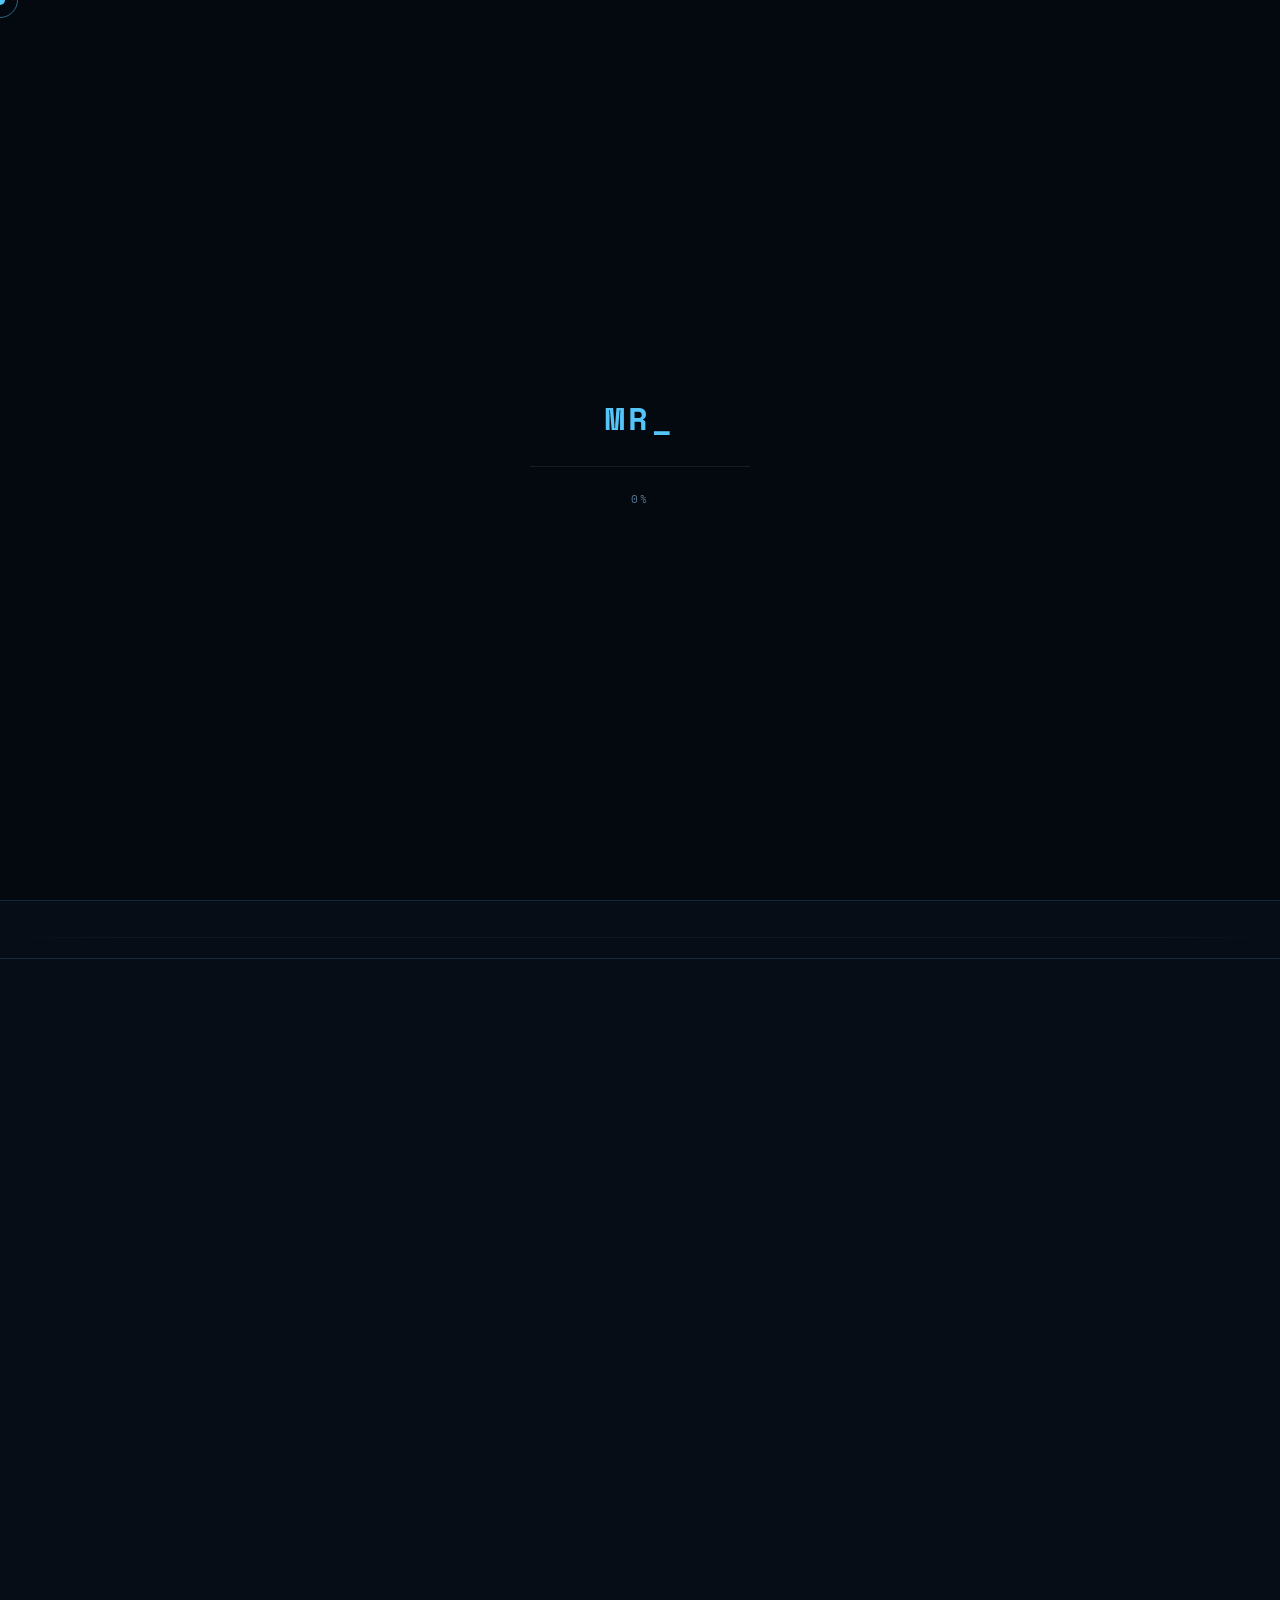
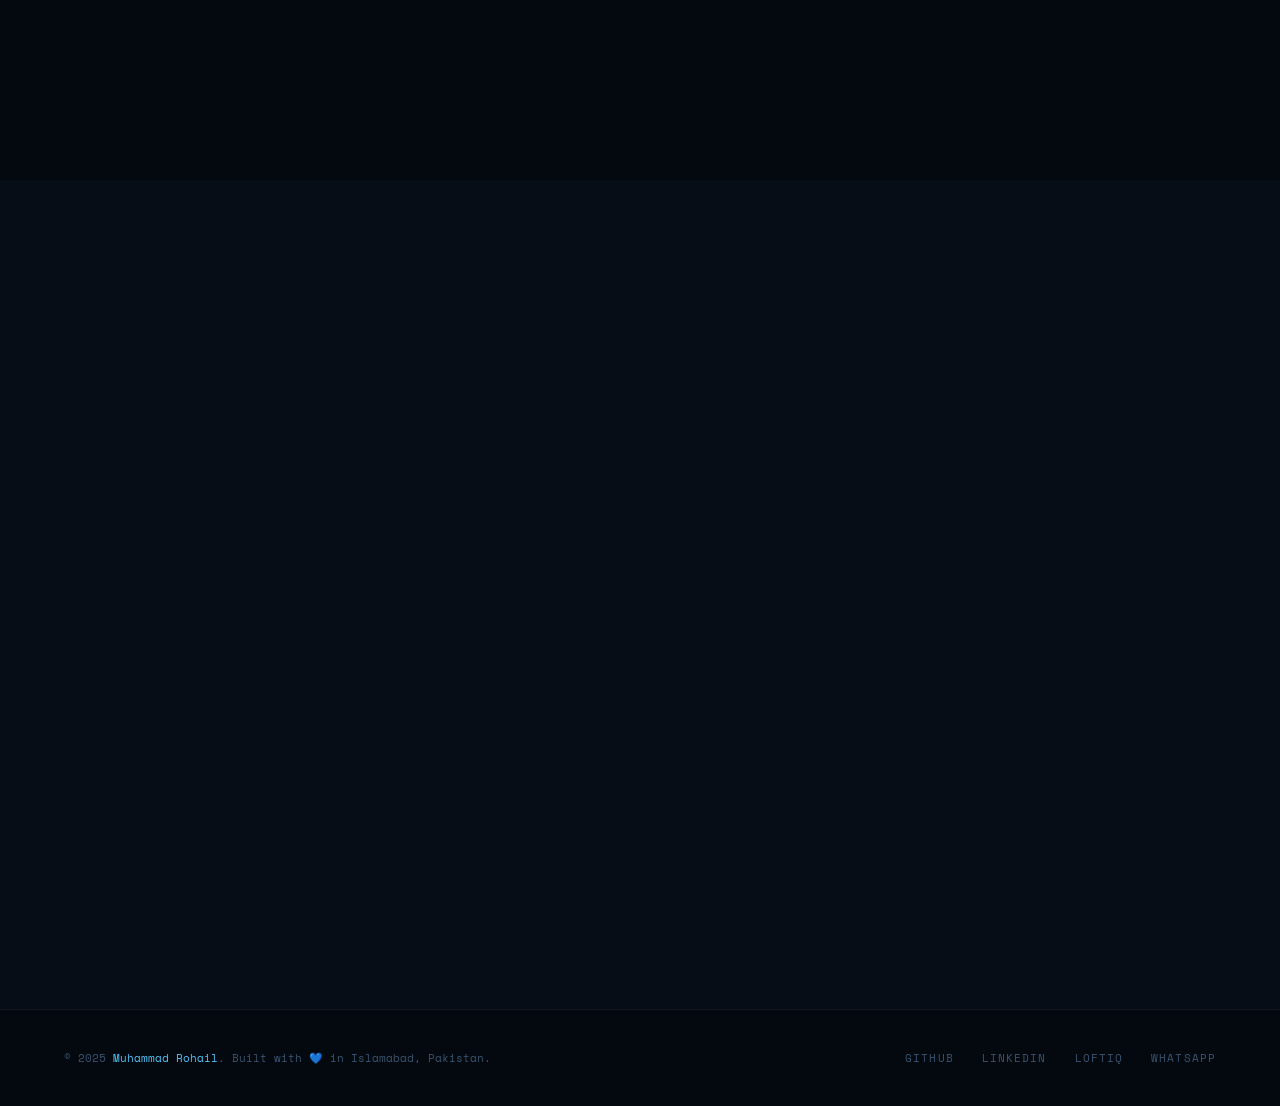
==== index.html @ 622f4d34 "Initial commit" ====
<!DOCTYPE html>
<html lang="en">
<head>
<meta charset="UTF-8"/>
<meta name="viewport" content="width=device-width, initial-scale=1.0"/>

<!-- ═══ PRIMARY SEO ═══ -->
<title>Muhammad Rohail — Flutter & Full Stack Developer | Islamabad</title>
<meta name="description" content="Muhammad Rohail is a Flutter & Full Stack Developer from Islamabad, Pakistan. Building cross-platform iOS & Android apps and responsive websites. Available for freelance work."/>
<meta name="keywords" content="Muhammad Rohail, Flutter Developer Pakistan, Flutter Developer Islamabad, Full Stack Developer Pakistan, Mobile App Developer Islamabad, Firebase Developer, React Developer Pakistan, Hire Flutter Developer"/>
<meta name="author" content="Muhammad Rohail"/>
<meta name="robots" content="index, follow"/>
<meta name="theme-color" content="#04080f"/>
<meta name="color-scheme" content="dark"/>
<link rel="canonical" href="https://muhammadroahil.dev"/>

<!-- ═══ OPEN GRAPH (Facebook, LinkedIn, WhatsApp previews) ═══ -->
<meta property="og:type" content="website"/>
<meta property="og:title" content="Muhammad Rohail — Flutter & Full Stack Developer"/>
<meta property="og:description" content="Flutter & Full Stack Developer from Islamabad building cross-platform apps & websites. 6+ projects, 2+ years experience."/>
<meta property="og:url" content="https://muhammadroahil.dev"/>
<meta property="og:image" content="https://muhammadroahil.dev/images/og-image.jpg"/>
<meta property="og:image:width" content="1200"/>
<meta property="og:image:height" content="630"/>
<meta property="og:site_name" content="Muhammad Rohail Portfolio"/>
<meta property="og:locale" content="en_US"/>

<!-- ═══ TWITTER CARD ═══ -->
<meta name="twitter:card" content="summary_large_image"/>
<meta name="twitter:title" content="Muhammad Rohail — Flutter & Full Stack Developer"/>
<meta name="twitter:description" content="Flutter & Full Stack Developer from Islamabad building cross-platform apps & websites."/>
<meta name="twitter:image" content="https://muhammadroahil.dev/images/og-image.jpg"/>

<!-- ═══ FAVICON ═══ -->
<link rel="icon" type="image/x-icon" href="favicon.ico"/>
<link rel="icon" type="image/png" sizes="32x32" href="favicon-32x32.png"/>
<link rel="icon" type="image/png" sizes="16x16" href="favicon-16x16.png"/>
<link rel="apple-touch-icon" sizes="180x180" href="apple-touch-icon.png"/>

<!-- ═══ STRUCTURED DATA (Google Rich Results) ═══ -->
<script type="application/ld+json">
{
  "@context": "https://schema.org",
  "@type": "Person",
  "name": "Muhammad Rohail",
  "jobTitle": "Flutter & Full Stack Developer",
  "description": "Flutter & Full Stack Developer from Islamabad, Pakistan building cross-platform mobile apps and responsive websites.",
  "url": "https://muhammadroahil.dev",
  "email": "muhammadrohail.cce@gmail.com",
  "address": {
    "@type": "PostalAddress",
    "addressLocality": "Islamabad",
    "addressCountry": "PK"
  },
  "sameAs": [
    "https://github.com/M-Rohail",
    "https://linkedin.com/in/muhammad-rohail"
  ],
  "knowsAbout": ["Flutter", "Dart", "Firebase", "React", "JavaScript", "HTML", "CSS", "Mobile Development", "Web Development"],
  "worksFor": {
    "@type": "Organization",
    "name": "J.Sons Communication"
  }
}
</script>

<!-- ═══ PERFORMANCE ═══ -->
<link rel="preconnect" href="https://fonts.googleapis.com"/>
<link rel="preconnect" href="https://fonts.gstatic.com" crossorigin/>
<link rel="dns-prefetch" href="https://cdn.jsdelivr.net"/>
<link href="https://fonts.googleapis.com/css2?family=Space+Grotesk:wght@400;500;600;700&family=Space+Mono:wght@400;700&display=swap" rel="stylesheet"/>
<link rel="stylesheet" href="css/style.css"/>


<!-- Google Analytics -->
<script async src="https://www.googletagmanager.com/gtag/js?id=G-KQ6DP0MQF4"></script>
<script>
  window.dataLayer = window.dataLayer || [];
  function gtag(){dataLayer.push(arguments);}
  gtag('js', new Date());
  gtag('config', 'G-KQ6DP0MQF4');
</script>
</head>
<body>

<!-- CURSOR -->
<div id="cur"></div>
<div id="cur2"></div>

<!-- CANVAS -->
<canvas id="bgc"></canvas>

<!-- LOADER -->
<div id="ldr">
  <div class="ldr-logo">MR_</div>
  <div class="ldr-bar"><div class="ldr-fill" id="lfill"></div></div>
  <div class="ldr-pct" id="lpct">0%</div>
</div>

<!-- MOBILE MENU -->
<div class="n-mobile-menu" id="mobile-menu">
  <a href="#about">ABOUT</a>
  <a href="#skills">SKILLS</a>
  <a href="#projects">PROJECTS</a>
  <a href="#experience">EXPERIENCE</a>
  <a href="#contact">CONTACT</a>
  <a href="https://wa.me/923085382499" target="_blank" style="color:#25D366">WHATSAPP ↗</a>
</div>

<!-- NAV -->
<nav id="nav">
  <a href="#hero" class="n-logo">MR_</a>
  <ul class="n-links">
    <li><a href="#about">ABOUT</a></li>
    <li><a href="#skills">SKILLS</a></li>
    <li><a href="#projects">PROJECTS</a></li>
    <li><a href="#experience">EXPERIENCE</a></li>
    <li><a href="#contact">CONTACT</a></li>
  </ul>
  <a href="https://wa.me/923085382499" target="_blank" class="n-cta">HIRE ME →</a>
  <button class="n-hamburger" id="hamburger" aria-label="Menu">
    <span></span><span></span><span></span>
  </button>
</nav>

<!-- HERO -->
<section id="hero">
  <div class="hero-inner">

    <!-- LEFT: TEXT -->
    <div class="hero-left">
      <div class="hero-eyebrow">ISLAMABAD, PAKISTAN — OPEN TO OPPORTUNITIES</div>
      <div class="h1-wrap">
        <span class="h1-line">Muhammad</span>
        <span class="h1-line">Rohail.</span>
        <span class="h1-line">Dev.</span>
      </div>
      <div class="hero-desc">// <span id="typed"></span><span class="caret"></span></div>
      <div class="hero-btns">
        <a href="#projects" class="btn-prim">VIEW MY WORK →</a>
        <a href="#contact" class="btn-sec">GET IN TOUCH <span>↗</span></a>
      </div>
      <div class="hero-stats">
        <div class="hs"><div class="hs-n" data-count="2">0</div><div class="hs-l">YEARS EXP</div></div>
        <div class="hs"><div class="hs-n" data-count="6">0</div><div class="hs-l">PROJECTS</div></div>
        <div class="hs"><div class="hs-n" data-count="2">0</div><div class="hs-l">COUNTRIES</div></div>
        <div class="hs"><div class="hs-n" data-count="100">0</div><div class="hs-l">PROBLEMS SOLVED</div></div>
      </div>
    </div>

    <!-- RIGHT: PHOTO -->
    <div class="hero-right">
      <div class="photo-frame">
        <!-- GLOW -->
        <div class="photo-glow"></div>
        <!-- CORNER ACCENTS -->
        <div class="photo-corner tl"></div>
        <div class="photo-corner tr"></div>
        <div class="photo-corner bl"></div>
        <div class="photo-corner br"></div>
        <!-- ACTUAL PHOTO -->
        <img id="hero-photo" class="photo-img" src="images/1.jpg" alt="Muhammad Rohail - Flutter and Full Stack Developer from Islamabad Pakistan" loading="eager" width="340" height="400" style="display:block"/>
        <!-- PLACEHOLDER — shown by default -->
        <div id="photo-placeholder" class="photo-placeholder" style="display: none;">
          <div class="photo-placeholder-av">MR</div>
          <div class="photo-placeholder-txt">
            Replace with your photo<br/>
            <span style="color:rgba(84,197,248,.4);font-size:10px">images/photo.jpg</span>
          </div>
          <label class="photo-placeholder-btn" style="cursor:pointer">
            UPLOAD PHOTO
            <input type="file" id="photo-upload" accept="image/*" style="display:none"/>
          </label>
        </div>
        <!-- FLOATING BADGES -->
        <div class="photo-badge b1">
          <div class="photo-badge-dot"></div>
          <div class="photo-badge-text">
            <div class="photo-badge-label">STATUS</div>
            <div class="photo-badge-val">Available ✓</div>
          </div>
        </div>
        <div class="photo-badge b2">
          <div class="photo-badge-dot amber"></div>
          <div class="photo-badge-text">
            <div class="photo-badge-label">BASED IN</div>
            <div class="photo-badge-val">Islamabad 🇵🇰</div>
          </div>
        </div>
      </div>
    </div>

  </div>
</section>

<!-- TICKER -->
<div class="ticker-wrap">
  <div class="ticker-row1" id="tk1"></div>
  <div class="ticker-row2" id="tk2"></div>
</div>

<!-- ABOUT -->
<section id="about" class="wrap">
  <div class="sl r">ABOUT ME</div>
  <div class="st r d1">The Developer<br/>Behind the Code</div>
  <div class="ab-grid">
    <div class="ab-text">
      <p class="r">I'm a <b>Full Stack Mobile & Web Developer</b> from Islamabad, Pakistan. At <em>25</em>, I've already shipped apps used by real people solving real problems — from on-demand water tanker booking to roadside tyre repair for InDrive and Bykea drivers.</p>
      <p class="r d1">I work at <b>J.Sons Communication</b> as a full stack web developer, building production websites for clients. Outside of work, I'm an entrepreneur — I built and run <em>Loftiq.store</em>, a premium furniture brand serving Ontario, Canada. Fully managed from Islamabad.</p>
      <p class="r d2">I believe the best developers think like <b>entrepreneurs</b>. I don't just code what I'm told — I find problems, build solutions, and ship them to the world.</p>
      <div class="ab-nums r d3">
        <div class="an"><div class="an-n" data-target="2">0</div><div class="an-l">YEARS EXPERIENCE</div></div>
        <div class="an"><div class="an-n" data-target="6">0</div><div class="an-l">PROJECTS SHIPPED</div></div>
        <div class="an"><div class="an-n" data-target="2">0</div><div class="an-l">COUNTRIES REACHED</div></div>
        <div class="an"><div class="an-n" data-target="100">0</div><div class="an-l">CLIENT SATISFACTION</div></div>
      </div>
    </div>
    <div>
      <div class="ab-card r d2">
        <div class="ab-card-top">
          <div class="ab-av">MR</div>
          <div><div class="ab-n">Muhammad Rohail</div><div class="ab-r">// FULL STACK DEVELOPER</div></div>
        </div>
        <div class="ab-rows">
          <div class="ab-row"><div class="ab-ic">📍</div>Islamabad, Pakistan</div>
          <div class="ab-row"><div class="ab-ic">🏢</div>J.Sons Communication</div>
          <div class="ab-row"><div class="ab-ic">🛋️</div>Founder @ Loftiq.store 🍁</div>
          <div class="ab-row"><div class="ab-ic">📱</div>Flutter & Firebase</div>
          <div class="ab-row"><div class="ab-ic">🌐</div>HTML · CSS · JS · React</div>
          <div class="ab-row"><div class="ab-ic">✉️</div>muhammadrohail.cce@gmail.com</div>
        </div>
        <div class="ab-lks">
          <a href="https://github.com/M-Rohail" target="_blank" class="ab-lk">GITHUB</a>
          <a href="https://linkedin.com/in/muhammad-rohail" target="_blank" class="ab-lk">LINKEDIN</a>
          <a href="https://loftiq.store" target="_blank" class="ab-lk">LOFTIQ</a>
        </div>
      </div>
    </div>
  </div>
</section>

<!-- SKILLS -->
<section id="skills" class="wrap">
  <div class="sl r">TECH STACK</div>
  <div class="st r d1">Skills &<br/>Expertise</div>
  <div class="sk-grid r d2">
    <div class="sk-col">
      <div class="sk-lbl">01 / MOBILE</div>
      <div class="sk-ttl">Flutter Dev</div>
      <div class="sk-list">
        <div class="sk-it"><div class="sk-nm"><span>Flutter</span><span>95%</span></div><div class="sk-bar"><div class="sk-fill" data-w="95"></div></div></div>
        <div class="sk-it"><div class="sk-nm"><span>Dart</span><span>90%</span></div><div class="sk-bar"><div class="sk-fill" data-w="90"></div></div></div>
        <div class="sk-it"><div class="sk-nm"><span>Firebase</span><span>85%</span></div><div class="sk-bar"><div class="sk-fill" data-w="85"></div></div></div>
        <div class="sk-it"><div class="sk-nm"><span>Android</span><span>80%</span></div><div class="sk-bar"><div class="sk-fill" data-w="80"></div></div></div>
        <div class="sk-it"><div class="sk-nm"><span>iOS</span><span>70%</span></div><div class="sk-bar"><div class="sk-fill" data-w="70"></div></div></div>
      </div>
    </div>
    <div class="sk-col">
      <div class="sk-lbl">02 / WEB</div>
      <div class="sk-ttl">Web Dev</div>
      <div class="sk-list">
        <div class="sk-it"><div class="sk-nm"><span>HTML/CSS</span><span>95%</span></div><div class="sk-bar"><div class="sk-fill" data-w="95"></div></div></div>
        <div class="sk-it"><div class="sk-nm"><span>JavaScript</span><span>85%</span></div><div class="sk-bar"><div class="sk-fill" data-w="85"></div></div></div>
        <div class="sk-it"><div class="sk-nm"><span>React</span><span>75%</span></div><div class="sk-bar"><div class="sk-fill" data-w="75"></div></div></div>
        <div class="sk-it"><div class="sk-nm"><span>TailwindCSS</span><span>88%</span></div><div class="sk-bar"><div class="sk-fill" data-w="88"></div></div></div>
        <div class="sk-it"><div class="sk-nm"><span>SEO</span><span>82%</span></div><div class="sk-bar"><div class="sk-fill" data-w="82"></div></div></div>
      </div>
    </div>
    <div class="sk-col">
      <div class="sk-lbl">03 / BACKEND</div>
      <div class="sk-ttl">Firebase</div>
      <div class="sk-list">
        <div class="sk-it"><div class="sk-nm"><span>Firestore</span><span>88%</span></div><div class="sk-bar"><div class="sk-fill" data-w="88"></div></div></div>
        <div class="sk-it"><div class="sk-nm"><span>Auth</span><span>92%</span></div><div class="sk-bar"><div class="sk-fill" data-w="92"></div></div></div>
        <div class="sk-it"><div class="sk-nm"><span>FCM</span><span>82%</span></div><div class="sk-bar"><div class="sk-fill" data-w="82"></div></div></div>
        <div class="sk-it"><div class="sk-nm"><span>Storage</span><span>85%</span></div><div class="sk-bar"><div class="sk-fill" data-w="85"></div></div></div>
        <div class="sk-it"><div class="sk-nm"><span>Functions</span><span>72%</span></div><div class="sk-bar"><div class="sk-fill" data-w="72"></div></div></div>
      </div>
    </div>
    <div class="sk-col">
      <div class="sk-lbl">04 / TOOLS</div>
      <div class="sk-ttl">Workflow</div>
      <div class="sk-list">
        <div class="sk-it"><div class="sk-nm"><span>Git/GitHub</span><span>92%</span></div><div class="sk-bar"><div class="sk-fill" data-w="92"></div></div></div>
        <div class="sk-it"><div class="sk-nm"><span>Figma</span><span>78%</span></div><div class="sk-bar"><div class="sk-fill" data-w="78"></div></div></div>
        <div class="sk-it"><div class="sk-nm"><span>VS Code</span><span>95%</span></div><div class="sk-bar"><div class="sk-fill" data-w="95"></div></div></div>
        <div class="sk-it"><div class="sk-nm"><span>Postman</span><span>80%</span></div><div class="sk-bar"><div class="sk-fill" data-w="80"></div></div></div>
        <div class="sk-it"><div class="sk-nm"><span>Vercel</span><span>88%</span></div><div class="sk-bar"><div class="sk-fill" data-w="88"></div></div></div>
      </div>
    </div>
  </div>
</section>

<!-- PROJECTS -->
<section id="projects" class="wrap">
  <div class="sl r">PROJECTS</div>
  <div class="st r d1">What I've Built</div>
  <div class="pj-list">
    <div class="pj r">
      <div class="pj-n">01</div>
      <div>
        <div class="pj-title">Tanker Wala <span class="pj-badge">FEATURED</span></div>
        <div class="pj-desc">On-demand water tanker booking app for Islamabad. Real-time tracking, Firebase push notifications, booking management. Solving Pakistan's water supply crisis with technology.</div>
        <div class="pj-tags"><span class="pj-tag">FLUTTER</span><span class="pj-tag">DART</span><span class="pj-tag">FIREBASE</span><span class="pj-tag">REAL-TIME</span><span class="pj-tag">MOBILE APP</span></div>
      </div>
      <a href="https://github.com/M-Rohail" target="_blank" class="pj-arr">↗</a>
    </div>
    <div class="pj r d1">
      <div class="pj-n">02</div>
      <div>
        <div class="pj-title">Tire Mate <span class="pj-badge">GRADE A</span></div>
        <div class="pj-desc">FYP — On-demand roadside tyre repair for InDrive & Bykea drivers. Mechanics nearby see requests, bid in real-time, price negotiation built-in. No tow truck needed.</div>
        <div class="pj-tags"><span class="pj-tag">FLUTTER</span><span class="pj-tag">FIREBASE</span><span class="pj-tag">GEOLOCATION</span><span class="pj-tag">BIDDING</span></div>
      </div>
      <a href="https://github.com/M-Rohail" target="_blank" class="pj-arr">↗</a>
    </div>
    <div class="pj r d2">
      <div class="pj-n">03</div>
      <div>
        <div class="pj-title">Loftiq.store <span class="pj-badge">LIVE 🍁</span></div>
        <div class="pj-desc">Premium furniture e-commerce business serving Ontario, Canada. Full store with SEO, cash-on-delivery. An international business built and run from Islamabad.</div>
        <div class="pj-tags"><span class="pj-tag">HTML</span><span class="pj-tag">CSS</span><span class="pj-tag">JAVASCRIPT</span><span class="pj-tag">SEO</span><span class="pj-tag">E-COMMERCE</span></div>
      </div>
      <a href="https://loftiq.store" target="_blank" class="pj-arr">↗</a>
    </div>
    <div class="pj r d3">
      <div class="pj-n">04</div>
      <div>
        <div class="pj-title">Home Ease</div>
        <div class="pj-desc">Home services platform for Bahria Town, Rawalpindi. Connects residents with skilled plumbers, carpenters and electricians through a professional booking website.</div>
        <div class="pj-tags"><span class="pj-tag">HTML</span><span class="pj-tag">CSS</span><span class="pj-tag">JAVASCRIPT</span><span class="pj-tag">SERVICE PLATFORM</span></div>
      </div>
      <div class="pj-arr" style="opacity:.25">↗</div>
    </div>
    <div class="pj r d4">
      <div class="pj-n">05</div>
      <div>
        <div class="pj-title">Jackpot007</div>
        <div class="pj-desc">Portfolio website for a gaming platform. High-energy design with custom animations built to match the bold aesthetic of the gaming industry.</div>
        <div class="pj-tags"><span class="pj-tag">HTML</span><span class="pj-tag">CSS</span><span class="pj-tag">JAVASCRIPT</span><span class="pj-tag">GAMING</span></div>
      </div>
      <div class="pj-arr" style="opacity:.25">↗</div>
    </div>
  </div>
</section>

<!-- EXPERIENCE -->
<section id="experience" class="wrap">
  <div class="sl r">EXPERIENCE</div>
  <div class="st r d1">Where I've<br/>Worked</div>
  <div class="ex-grid">
    <div class="ex-card r d1">
      <div class="ex-top-bar"></div>
      <div class="ex-per">2023 — PRESENT</div>
      <div class="ex-co">J.SONS COMMUNICATION</div>
      <div class="ex-role">Full Stack Web Developer</div>
      <div class="ex-desc">Building and delivering full stack web projects for clients. Front-end with HTML, CSS, JS & React. Back-end integrations and API work. Multiple projects delivered from design to deployment.</div>
      <div class="ex-tags"><span class="ex-tag">HTML</span><span class="ex-tag">CSS</span><span class="ex-tag">JAVASCRIPT</span><span class="ex-tag">REACT</span><span class="ex-tag">TAILWIND</span></div>
    </div>
    <div class="ex-card r d2">
      <div class="ex-top-bar"></div>
      <div class="ex-per">2022 — PRESENT</div>
      <div class="ex-co">SELF-EMPLOYED</div>
      <div class="ex-role">Flutter Dev & Entrepreneur</div>
      <div class="ex-desc">Independently building Flutter apps solving real problems in Pakistan. Founded and run Loftiq.store — premium furniture e-commerce for Ontario, Canada. Full dev + business ownership from Islamabad.</div>
      <div class="ex-tags"><span class="ex-tag">FLUTTER</span><span class="ex-tag">FIREBASE</span><span class="ex-tag">DART</span><span class="ex-tag">E-COMMERCE</span></div>
    </div>
  </div>
</section>

<!-- CONTACT -->
<section id="contact" class="wrap">
  <div class="sl r">CONTACT</div>
  <div class="ct-grid">
    <div class="r">
      <div class="ct-big">Let's build something <em>insane</em> together.</div>
      <div class="ct-sub">Whether you need a Flutter app, a website, or want to talk about a business idea — I'm always open to interesting problems worth solving.</div>
      <div class="ct-items">
        <a href="mailto:muhammadrohail.cce@gmail.com" class="cti">
          <div class="cti-ic">@</div>
          <div class="cti-t"><b>EMAIL</b>muhammadrohail.cce@gmail.com</div>
        </a>
        <a href="https://github.com/M-Rohail" target="_blank" class="cti">
          <div class="cti-ic">⌥</div>
          <div class="cti-t"><b>GITHUB</b>github.com/M-Rohail</div>
        </a>
        <a href="https://linkedin.com/in/muhammad-rohail" target="_blank" class="cti">
          <div class="cti-ic">in</div>
          <div class="cti-t"><b>LINKEDIN</b>linkedin.com/in/muhammad-rohail</div>
        </a>
        <a href="https://loftiq.store" target="_blank" class="cti">
          <div class="cti-ic">🛋️</div>
          <div class="cti-t"><b>LOFTIQ</b>loftiq.store</div>
        </a>
      </div>
      <a href="https://wa.me/923085382499?text=Hi%20Rohail!%20I%20saw%20your%20portfolio%20and%20would%20like%20to%20discuss%20a%20project." target="_blank" class="wa-btn">
        <svg viewBox="0 0 24 24"><path d="M17.472 14.382c-.297-.149-1.758-.867-2.03-.967-.273-.099-.471-.148-.67.15-.197.297-.767.966-.94 1.164-.173.199-.347.223-.644.075-.297-.15-1.255-.463-2.39-1.475-.883-.788-1.48-1.761-1.653-2.059-.173-.297-.018-.458.13-.606.134-.133.298-.347.446-.52.149-.174.198-.298.298-.497.099-.198.05-.371-.025-.52-.075-.149-.669-1.612-.916-2.207-.242-.579-.487-.5-.669-.51-.173-.008-.371-.01-.57-.01-.198 0-.52.074-.792.372-.272.297-1.04 1.016-1.04 2.479 0 1.462 1.065 2.875 1.213 3.074.149.198 2.096 3.2 5.077 4.487.709.306 1.262.489 1.694.625.712.227 1.36.195 1.871.118.571-.085 1.758-.719 2.006-1.413.248-.694.248-1.289.173-1.413-.074-.124-.272-.198-.57-.347m-5.421 7.403h-.004a9.87 9.87 0 01-5.031-1.378l-.361-.214-3.741.982.998-3.648-.235-.374a9.86 9.86 0 01-1.51-5.26c.001-5.45 4.436-9.884 9.888-9.884 2.64 0 5.122 1.03 6.988 2.898a9.825 9.825 0 012.893 6.994c-.003 5.45-4.437 9.884-9.885 9.884m8.413-18.297A11.815 11.815 0 0012.05 0C5.495 0 .16 5.335.157 11.892c0 2.096.547 4.142 1.588 5.945L.057 24l6.305-1.654a11.882 11.882 0 005.683 1.448h.005c6.554 0 11.89-5.335 11.893-11.893a11.821 11.821 0 00-3.48-8.413z"/></svg>
        MESSAGE ON WHATSAPP
      </a>
    </div>
    <div class="r d2">
      <form class="form" id="cf">
        <div class="fg"><label class="fl">YOUR NAME</label><input class="fi" type="text" id="fn" placeholder="John Smith" required/></div>
        <div class="fg"><label class="fl">YOUR EMAIL</label><input class="fi" type="email" id="fe" placeholder="john@example.com" required/></div>
        <div class="fg"><label class="fl">MESSAGE</label><textarea class="fi ft" id="fm" placeholder="Tell me about your project..." required></textarea></div>
        <button type="submit" class="fsb" id="fsb">SEND MESSAGE →</button>
        <div class="fok" id="fok">✓ Message received. I'll get back to you soon.</div>
      </form>
    </div>
  </div>
</section>

<footer>
  <div class="fc">© 2025 <span>Muhammad Rohail</span>. Built with 💙 in Islamabad, Pakistan.</div>
  <div class="fl2">
    <a href="https://github.com/M-Rohail" target="_blank">GITHUB</a>
    <a href="https://linkedin.com/in/muhammad-rohail" target="_blank">LINKEDIN</a>
    <a href="https://loftiq.store" target="_blank">LOFTIQ</a>
    <a href="https://wa.me/923085382499" target="_blank">WHATSAPP</a>
  </div>
</footer>

<!-- WHATSAPP FLOAT -->
<div id="wa-float">
  <div id="wa-tooltip">Chat with me on WhatsApp</div>
  <a href="https://wa.me/923085382499?text=Hi%20Rohail!%20I%20saw%20your%20portfolio." target="_blank">
    <svg viewBox="0 0 24 24"><path d="M17.472 14.382c-.297-.149-1.758-.867-2.03-.967-.273-.099-.471-.148-.67.15-.197.297-.767.966-.94 1.164-.173.199-.347.223-.644.075-.297-.15-1.255-.463-2.39-1.475-.883-.788-1.48-1.761-1.653-2.059-.173-.297-.018-.458.13-.606.134-.133.298-.347.446-.52.149-.174.198-.298.298-.497.099-.198.05-.371-.025-.52-.075-.149-.669-1.612-.916-2.207-.242-.579-.487-.5-.669-.51-.173-.008-.371-.01-.57-.01-.198 0-.52.074-.792.372-.272.297-1.04 1.016-1.04 2.479 0 1.462 1.065 2.875 1.213 3.074.149.198 2.096 3.2 5.077 4.487.709.306 1.262.489 1.694.625.712.227 1.36.195 1.871.118.571-.085 1.758-.719 2.006-1.413.248-.694.248-1.289.173-1.413-.074-.124-.272-.198-.57-.347m-5.421 7.403h-.004a9.87 9.87 0 01-5.031-1.378l-.361-.214-3.741.982.998-3.648-.235-.374a9.86 9.86 0 01-1.51-5.26c.001-5.45 4.436-9.884 9.888-9.884 2.64 0 5.122 1.03 6.988 2.898a9.825 9.825 0 012.893 6.994c-.003 5.45-4.437 9.884-9.885 9.884m8.413-18.297A11.815 11.815 0 0012.05 0C5.495 0 .16 5.335.157 11.892c0 2.096.547 4.142 1.588 5.945L.057 24l6.305-1.654a11.882 11.882 0 005.683 1.448h.005c6.554 0 11.89-5.335 11.893-11.893a11.821 11.821 0 00-3.48-8.413z"/></svg>
  </a>
</div>

<script src="https://cdn.jsdelivr.net/npm/@emailjs/browser@4/dist/email.min.js"></script>



<script src="js/main.js"></script>
</body>
</html>
---- css/style.css ----
/* ═══════════════════════════════════════
   MUHAMMAD ROHAIL — PORTFOLIO STYLES
   style.css
═══════════════════════════════════════ */

:root {
  --blue: #54C5F8;
  --blue-dim: rgba(84,197,248,0.08);
  --blue-glow: rgba(84,197,248,0.3);
  --bg: #04080f;
  --bg2: #070d17;
  --surface: rgba(255,255,255,0.03);
  --border: rgba(84,197,248,0.15);
  --border2: rgba(255,255,255,0.07);
  --text: #e8f4fd;
  --muted: #5a7a96;
  --muted2: #3a5570;
  --mono: 'Space Mono', monospace;
  --sans: 'Space Grotesk', sans-serif;
}

* { margin: 0; padding: 0; box-sizing: border-box; }
html { scroll-behavior: smooth; font-size: 16px; }
body { background: var(--bg); color: var(--text); font-family: var(--sans); overflow-x: hidden; cursor: none; }

/* ─── CURSOR ─── */
#cur { position: fixed; width: 10px; height: 10px; background: var(--blue); border-radius: 50%; pointer-events: none; z-index: 9999; transform: translate(-50%,-50%); transition: width .18s, height .18s, background .18s; }
#cur2 { position: fixed; width: 36px; height: 36px; border: 1.5px solid rgba(84,197,248,.5); border-radius: 50%; pointer-events: none; z-index: 9998; transform: translate(-50%,-50%); transition: width .15s, height .15s, opacity .15s; }
body.hov #cur { width: 20px; height: 20px; background: #fff; mix-blend-mode: difference; }
body.hov #cur2 { width: 54px; height: 54px; opacity: .25; }
@media(max-width:768px){ #cur,#cur2{display:none} body{cursor:auto} }

/* ─── CANVAS ─── */
#bgc { position: fixed; inset: 0; z-index: 0; }

/* ─── LOADER ─── */
#ldr { position: fixed; inset: 0; background: var(--bg); z-index: 8000; display: flex; align-items: center; justify-content: center; flex-direction: column; gap: 24px; transition: opacity .8s ease, visibility .8s; }
#ldr.out { opacity: 0; visibility: hidden; }
.ldr-logo { font-family: var(--mono); font-size: 32px; font-weight: 700; color: var(--blue); letter-spacing: .1em; clip-path: inset(0 100% 0 0); animation: revealClip .8s cubic-bezier(.77,0,.18,1) .3s forwards; }
.ldr-pct { font-family: var(--mono); font-size: 11px; color: var(--muted); letter-spacing: .2em; }
.ldr-bar { width: 220px; height: 1px; background: rgba(255,255,255,.08); position: relative; }
.ldr-fill { position: absolute; inset: 0; background: var(--blue); width: 0; transition: width .06s linear; }

/* ─── NAV ─── */
nav { position: fixed; top: 0; left: 0; right: 0; z-index: 500; padding: 28px 64px; display: flex; align-items: center; justify-content: space-between; transition: all .4s; }
nav.sc { background: rgba(4,8,15,.92); backdrop-filter: blur(24px); border-bottom: 1px solid var(--border); padding: 16px 64px; }
.n-logo { font-family: var(--mono); font-size: 15px; font-weight: 700; color: var(--blue); text-decoration: none; letter-spacing: .06em; }
.n-links { display: flex; gap: 40px; list-style: none; }
.n-links a { font-family: var(--mono); font-size: 10px; color: var(--muted); text-decoration: none; letter-spacing: .18em; transition: color .25s; position: relative; padding-bottom: 4px; }
.n-links a::after { content: ''; position: absolute; bottom: 0; left: 0; width: 0; height: 1px; background: var(--blue); transition: width .3s ease; }
.n-links a:hover { color: var(--blue); }
.n-links a:hover::after { width: 100%; }
.n-cta { font-family: var(--mono); font-size: 10px; padding: 11px 24px; border: 1px solid var(--blue); color: var(--blue); text-decoration: none; letter-spacing: .15em; position: relative; overflow: hidden; transition: color .3s; }
.n-cta::before { content: ''; position: absolute; inset: 0; background: var(--blue); transform: scaleX(0); transform-origin: left; transition: transform .35s cubic-bezier(.77,0,.18,1); }
.n-cta:hover { color: var(--bg); }
.n-cta:hover::before { transform: scaleX(1); }
/* MOBILE NAV */
.n-hamburger { display: none; flex-direction: column; gap: 5px; background: none; border: none; cursor: pointer; padding: 4px; }
.n-hamburger span { display: block; width: 24px; height: 1.5px; background: var(--blue); transition: all .3s; }
.n-hamburger.open span:nth-child(1) { transform: rotate(45deg) translate(5px,5px); }
.n-hamburger.open span:nth-child(2) { opacity: 0; }
.n-hamburger.open span:nth-child(3) { transform: rotate(-45deg) translate(5px,-5px); }
.n-mobile-menu { display: none; position: fixed; inset: 0; background: rgba(4,8,15,.97); z-index: 490; flex-direction: column; align-items: center; justify-content: center; gap: 36px; backdrop-filter: blur(20px); }
.n-mobile-menu.open { display: flex; }
.n-mobile-menu a { font-family: var(--mono); font-size: 20px; color: var(--muted); text-decoration: none; letter-spacing: .2em; transition: color .2s; }
.n-mobile-menu a:hover { color: var(--blue); }

/* ─── HERO ─── */
#hero { min-height: 100vh; display: flex; align-items: center; position: relative; z-index: 2; padding: 120px 64px 80px; overflow: hidden; }
.hero-inner { width: 100%; display: grid; grid-template-columns: 1fr 420px; gap: 60px; align-items: center; }
.hero-left {}
.hero-eyebrow { font-family: var(--mono); font-size: 10px; color: var(--blue); letter-spacing: .25em; margin-bottom: 32px; display: flex; align-items: center; gap: 14px; transform: translateY(30px); opacity: 0; animation: up .7s ease .8s forwards; }
.hero-eyebrow::before { content: ''; width: 48px; height: 1px; background: var(--blue); }
.h1-wrap { overflow: hidden; margin-bottom: 4px; }
.h1-line { font-size: clamp(56px, 8vw, 110px); font-weight: 700; line-height: .92; letter-spacing: -4px; display: block; transform: translateY(110%); animation: slideUp .9s cubic-bezier(.77,0,.18,1) forwards; }
.h1-line:nth-child(1) { animation-delay: .9s; color: var(--text); }
.h1-line:nth-child(2) { animation-delay: 1.0s; color: transparent; -webkit-text-stroke: 1.5px rgba(84,197,248,.4); transition: color .3s, -webkit-text-stroke .3s; }
.h1-line:nth-child(2):hover { color: var(--blue); -webkit-text-stroke: 1.5px var(--blue); }
.h1-line:nth-child(3) { animation-delay: 1.1s; color: var(--blue); }
.hero-desc { font-family: var(--mono); font-size: 14px; color: var(--muted); line-height: 2; max-width: 480px; margin: 32px 0 48px; transform: translateY(20px); opacity: 0; animation: up .7s ease 1.3s forwards; }
.hero-desc #typed { color: var(--text); }
.hero-desc .caret { display: inline-block; width: 2px; height: 14px; background: var(--blue); vertical-align: middle; margin-left: 2px; animation: blink .7s step-end infinite; }
.hero-btns { display: flex; align-items: center; gap: 24px; transform: translateY(20px); opacity: 0; animation: up .7s ease 1.5s forwards; flex-wrap: wrap; }
.btn-prim { display: inline-flex; align-items: center; gap: 12px; padding: 17px 36px; background: var(--blue); color: var(--bg); font-family: var(--mono); font-size: 11px; font-weight: 700; text-decoration: none; letter-spacing: .12em; position: relative; overflow: hidden; transition: transform .25s; }
.btn-prim::before { content: ''; position: absolute; inset: 0; background: rgba(255,255,255,.25); transform: translateX(-110%) skewX(-15deg); transition: transform .5s cubic-bezier(.77,0,.18,1); }
.btn-prim:hover::before { transform: translateX(110%) skewX(-15deg); }
.btn-prim:hover { transform: translateY(-3px); }
.btn-sec { font-family: var(--mono); font-size: 11px; color: var(--muted); text-decoration: none; letter-spacing: .12em; display: flex; align-items: center; gap: 8px; transition: color .25s; }
.btn-sec span { display: inline-block; transition: transform .25s; }
.btn-sec:hover { color: var(--blue); }
.btn-sec:hover span { transform: translate(3px,-3px); }
.hero-stats { display: flex; gap: 0; margin-top: 64px; border-top: 1px solid var(--border2); padding-top: 40px; transform: translateY(20px); opacity: 0; animation: up .7s ease 1.7s forwards; }
.hs { padding-right: 48px; border-right: 1px solid var(--border2); margin-right: 48px; display: flex; flex-direction: column; gap: 6px; }
.hs:last-child { border-right: none; margin-right: 0; padding-right: 0; }
.hs-n { font-size: 40px; font-weight: 700; color: var(--blue); letter-spacing: -2px; font-family: var(--mono); line-height: 1; }
.hs-l { font-family: var(--mono); font-size: 10px; color: var(--muted2); letter-spacing: .15em; }

/* ─── HERO PHOTO ─── */
.hero-right { position: relative; display: flex; align-items: center; justify-content: center; transform: translateY(20px); opacity: 0; animation: up .9s ease 1.2s forwards; }
.photo-frame { position: relative; width: 340px; height: 400px; }
.photo-frame::before { content: ''; position: absolute; inset: -12px; border: 1px solid rgba(84,197,248,.2); clip-path: polygon(20px 0%, 100% 0%, 100% calc(100% - 20px), calc(100% - 20px) 100%, 0% 100%, 0% 20px); z-index: 1; pointer-events: none; }
.photo-frame::after { content: ''; position: absolute; inset: -6px; border: 1px solid rgba(84,197,248,.08); clip-path: polygon(24px 0%, 100% 0%, 100% calc(100% - 24px), calc(100% - 24px) 100%, 0% 100%, 0% 24px); z-index: 1; pointer-events: none; animation: borderPulse 3s ease infinite; }
.photo-img { width: 100%; height: 100%; object-fit: cover; object-position: top center; clip-path: polygon(16px 0%, 100% 0%, 100% calc(100% - 16px), calc(100% - 16px) 100%, 0% 100%, 0% 16px); filter: grayscale(20%) contrast(1.05); transition: filter .4s; }
.photo-img:hover { filter: grayscale(0%) contrast(1.1); }
.photo-placeholder { width: 100%; height: 100%; background: var(--bg2); clip-path: polygon(16px 0%, 100% 0%, 100% calc(100% - 16px), calc(100% - 16px) 100%, 0% 100%, 0% 16px); display: flex; flex-direction: column; align-items: center; justify-content: center; gap: 16px; border: 1px solid var(--border2); }
.photo-placeholder-av { width: 80px; height: 80px; background: var(--blue-dim); border: 1px solid var(--blue); display: flex; align-items: center; justify-content: center; font-family: var(--mono); font-size: 24px; font-weight: 700; color: var(--blue); }
.photo-placeholder-txt { font-family: var(--mono); font-size: 11px; color: var(--muted2); letter-spacing: .15em; text-align: center; line-height: 1.8; }
.photo-placeholder-btn { font-family: var(--mono); font-size: 10px; padding: 8px 18px; border: 1px solid var(--blue); color: var(--blue); background: none; cursor: pointer; letter-spacing: .1em; transition: all .2s; }
.photo-placeholder-btn:hover { background: var(--blue-dim); }
/* corner accents */
.photo-corner { position: absolute; width: 20px; height: 20px; z-index: 2; }
.photo-corner.tl { top: -2px; left: -2px; border-top: 2px solid var(--blue); border-left: 2px solid var(--blue); }
.photo-corner.tr { top: -2px; right: -2px; border-top: 2px solid var(--blue); border-right: 2px solid var(--blue); }
.photo-corner.bl { bottom: -2px; left: -2px; border-bottom: 2px solid var(--blue); border-left: 2px solid var(--blue); }
.photo-corner.br { bottom: -2px; right: -2px; border-bottom: 2px solid var(--blue); border-right: 2px solid var(--blue); }
/* floating badges on photo */
.photo-badge { position: absolute; background: var(--bg2); border: 1px solid var(--border); padding: 10px 14px; display: flex; align-items: center; gap: 10px; z-index: 3; animation: floatBadge 4s ease-in-out infinite; }
.photo-badge.b1 { bottom: 32px; left: -48px; animation-delay: 0s; }
.photo-badge.b2 { top: 48px; right: -44px; animation-delay: 1.5s; }
.photo-badge-dot { width: 7px; height: 7px; border-radius: 50%; background: #39d353; box-shadow: 0 0 8px #39d353; animation: dotPulse 2s ease infinite; flex-shrink: 0; }
.photo-badge-dot.amber { background: #f7a800; box-shadow: 0 0 8px #f7a800; }
.photo-badge-text { display: flex; flex-direction: column; gap: 2px; }
.photo-badge-label { font-family: var(--mono); font-size: 9px; color: var(--muted2); letter-spacing: .1em; }
.photo-badge-val { font-family: var(--mono); font-size: 12px; font-weight: 700; color: var(--text); }
/* glow behind photo */
.photo-glow { position: absolute; width: 200px; height: 200px; background: var(--blue); border-radius: 50%; filter: blur(80px); opacity: .06; top: 50%; left: 50%; transform: translate(-50%,-50%); pointer-events: none; z-index: 0; animation: glowPulse 4s ease infinite; }

/* ─── TICKER ─── */
.ticker-wrap { position: relative; z-index: 2; overflow: hidden; background: var(--bg2); border-top: 1px solid var(--border); border-bottom: 1px solid var(--border); }
.ticker-wrap::before,.ticker-wrap::after { content: ''; position: absolute; top: 0; bottom: 0; width: 120px; z-index: 3; pointer-events: none; }
.ticker-wrap::before { left: 0; background: linear-gradient(90deg,var(--bg2),transparent); }
.ticker-wrap::after { right: 0; background: linear-gradient(-90deg,var(--bg2),transparent); }
.ticker-row1 { padding: 18px 0; display: flex; white-space: nowrap; animation: tk1 30s linear infinite; }
.ticker-row1:hover { animation-play-state: paused; }
.tk1-item { display: inline-flex; align-items: center; gap: 0; padding: 0 40px; }
.tk1-word { font-family: var(--mono); font-size: 22px; font-weight: 700; letter-spacing: .08em; color: transparent; -webkit-text-stroke: 1px rgba(84,197,248,.25); transition: all .3s; cursor: default; }
.tk1-word:hover { color: var(--blue); -webkit-text-stroke: 1px var(--blue); text-shadow: 0 0 30px rgba(84,197,248,.6), 0 0 60px rgba(84,197,248,.3); }
.tk1-word.lit { color: var(--blue); -webkit-text-stroke: 1px var(--blue); text-shadow: 0 0 20px rgba(84,197,248,.5); }
.tk1-sep { font-family: var(--mono); font-size: 10px; color: rgba(84,197,248,.2); margin: 0 20px; align-self: center; }
.ticker-row2 { padding: 10px 0; display: flex; white-space: nowrap; animation: tk2 20s linear infinite; border-top: 1px solid rgba(255,255,255,.04); }
.ticker-row2:hover { animation-play-state: paused; }
.tk2-item { display: inline-flex; align-items: center; gap: 10px; padding: 0 32px; font-family: var(--mono); font-size: 10px; letter-spacing: .18em; }
.tk2-dot { width: 5px; height: 5px; border-radius: 50%; flex-shrink: 0; animation: dotPulse 2s ease infinite; }
.tk2-dot.green { background: #39d353; box-shadow: 0 0 6px #39d353; }
.tk2-dot.blue { background: var(--blue); box-shadow: 0 0 6px var(--blue); animation-delay: .4s; }
.tk2-dot.amber { background: #f7a800; box-shadow: 0 0 6px #f7a800; animation-delay: .8s; }
.tk2-text { color: var(--muted2); }
.tk2-val { color: var(--muted); }

/* ─── SECTIONS ─── */
section.wrap { position: relative; z-index: 2; padding: 120px 64px; }
.sl { font-family: var(--mono); font-size: 10px; color: var(--blue); letter-spacing: .28em; margin-bottom: 18px; display: flex; align-items: center; gap: 14px; }
.sl::before { content: ''; width: 36px; height: 1px; background: var(--blue); }
.st { font-size: clamp(36px,4.5vw,60px); font-weight: 700; letter-spacing: -2.5px; line-height: 1; margin-bottom: 64px; }

/* ─── ABOUT ─── */
#about { background: var(--bg2); }
.ab-grid { display: grid; grid-template-columns: 1fr 380px; gap: 80px; align-items: start; }
.ab-text p { font-size: 16px; color: var(--muted); line-height: 2; margin-bottom: 22px; }
.ab-text p b { color: var(--text); }
.ab-text p em { color: var(--blue); font-style: normal; }
.ab-nums { display: grid; grid-template-columns: 1fr 1fr; gap: 1px; background: var(--border2); border: 1px solid var(--border2); margin-top: 48px; }
.an { background: var(--bg2); padding: 28px 24px; display: flex; flex-direction: column; gap: 8px; position: relative; overflow: hidden; transition: background .3s; }
.an:hover { background: rgba(84,197,248,.04); }
.an::before { content: ''; position: absolute; bottom: 0; left: 0; width: 0; height: 1px; background: var(--blue); transition: width .4s ease; }
.an:hover::before { width: 100%; }
.an-n { font-size: 44px; font-weight: 700; color: var(--blue); letter-spacing: -2px; font-family: var(--mono); line-height: 1; }
.an-l { font-family: var(--mono); font-size: 10px; color: var(--muted2); letter-spacing: .12em; }
.ab-card { background: var(--surface); border: 1px solid var(--border); padding: 32px; position: sticky; top: 100px; transition: border-color .3s; }
.ab-card:hover { border-color: var(--blue); }
.ab-card-top { display: flex; align-items: center; gap: 14px; margin-bottom: 28px; padding-bottom: 24px; border-bottom: 1px solid var(--border2); }
.ab-av { width: 50px; height: 50px; background: var(--blue-dim); border: 1px solid var(--blue); display: flex; align-items: center; justify-content: center; font-family: var(--mono); font-size: 16px; font-weight: 700; color: var(--blue); flex-shrink: 0; overflow: hidden; }
.ab-av img { width: 100%; height: 100%; object-fit: cover; }
.ab-n { font-size: 16px; font-weight: 700; }
.ab-r { font-family: var(--mono); font-size: 10px; color: var(--blue); margin-top: 4px; letter-spacing: .06em; }
.ab-rows { display: flex; flex-direction: column; gap: 14px; }
.ab-row { display: flex; align-items: center; gap: 12px; font-family: var(--mono); font-size: 11px; color: var(--muted); transition: color .2s; }
.ab-row:hover { color: var(--text); }
.ab-ic { width: 28px; height: 28px; border: 1px solid var(--border2); display: flex; align-items: center; justify-content: center; font-size: 13px; flex-shrink: 0; transition: border-color .2s, background .2s; }
.ab-row:hover .ab-ic { border-color: var(--blue); background: var(--blue-dim); }
.ab-lks { display: flex; gap: 8px; margin-top: 24px; padding-top: 20px; border-top: 1px solid var(--border2); }
.ab-lk { flex: 1; padding: 9px 6px; border: 1px solid var(--border2); font-family: var(--mono); font-size: 10px; color: var(--muted); text-decoration: none; text-align: center; letter-spacing: .1em; transition: all .25s; position: relative; overflow: hidden; }
.ab-lk::before { content: ''; position: absolute; inset: 0; background: var(--blue-dim); transform: translateY(100%); transition: transform .3s; }
.ab-lk:hover { border-color: var(--blue); color: var(--blue); }
.ab-lk:hover::before { transform: translateY(0); }

/* ─── SKILLS ─── */
.sk-grid { display: grid; grid-template-columns: repeat(4,1fr); gap: 1px; background: var(--border2); }
.sk-col { background: var(--bg); padding: 32px 28px; border-top: 2px solid transparent; transition: border-color .3s, background .3s; }
.sk-col:hover { border-top-color: var(--blue); background: rgba(84,197,248,.02); }
.sk-lbl { font-family: var(--mono); font-size: 10px; color: var(--blue); letter-spacing: .2em; margin-bottom: 18px; }
.sk-ttl { font-size: 20px; font-weight: 700; margin-bottom: 24px; letter-spacing: -.5px; }
.sk-list { display: flex; flex-direction: column; gap: 12px; }
.sk-it { display: flex; flex-direction: column; gap: 6px; }
.sk-nm { font-family: var(--mono); font-size: 11px; color: var(--muted); display: flex; justify-content: space-between; letter-spacing: .03em; transition: color .2s; }
.sk-col:hover .sk-nm { color: var(--text); }
.sk-bar { height: 2px; background: rgba(255,255,255,.06); position: relative; overflow: hidden; }
.sk-fill { height: 100%; background: var(--blue); width: 0; transition: width 1.4s cubic-bezier(.77,0,.18,1); }

/* ─── PROJECTS ─── */
#projects { background: var(--bg2); }
.pj-list { display: flex; flex-direction: column; }
.pj { display: grid; grid-template-columns: 72px 1fr 48px; gap: 40px; align-items: center; padding: 40px 0; border-bottom: 1px solid var(--border2); transition: padding-left .4s cubic-bezier(.77,0,.18,1), border-color .4s; cursor: default; position: relative; }
.pj:first-child { border-top: 1px solid var(--border2); }
.pj::before { content: ''; position: absolute; left: 0; top: 0; bottom: 0; width: 0; background: linear-gradient(90deg,rgba(84,197,248,.04),transparent); transition: width .4s ease; }
.pj:hover { padding-left: 20px; border-bottom-color: rgba(84,197,248,.3); }
.pj:hover::before { width: 100%; }
.pj-n { font-family: var(--mono); font-size: 11px; color: var(--muted2); letter-spacing: .1em; transition: color .3s; }
.pj:hover .pj-n { color: var(--blue); }
.pj-title { font-size: 26px; font-weight: 700; letter-spacing: -1px; margin-bottom: 10px; transition: color .3s; }
.pj:hover .pj-title { color: var(--blue); }
.pj-desc { font-family: var(--mono); font-size: 12px; color: var(--muted); line-height: 1.8; max-width: 600px; margin-bottom: 16px; }
.pj-tags { display: flex; gap: 8px; flex-wrap: wrap; }
.pj-tag { font-family: var(--mono); font-size: 10px; padding: 3px 10px; border: 1px solid var(--border2); color: var(--muted2); transition: all .25s; }
.pj:hover .pj-tag { border-color: rgba(84,197,248,.25); color: var(--muted); }
.pj-arr { font-size: 22px; color: var(--muted2); text-decoration: none; transition: all .35s; display: flex; align-items: center; justify-content: center; }
.pj:hover .pj-arr { color: var(--blue); transform: translate(5px,-5px); }
.pj-badge { font-family: var(--mono); font-size: 9px; padding: 3px 8px; background: rgba(84,197,248,.1); border: 1px solid rgba(84,197,248,.3); color: var(--blue); letter-spacing: .1em; margin-left: 12px; vertical-align: middle; }

/* ─── EXPERIENCE ─── */
.ex-grid { display: grid; grid-template-columns: 1fr 1fr; gap: 24px; }
.ex-card { padding: 36px; border: 1px solid var(--border2); position: relative; transition: border-color .35s, transform .35s; overflow: hidden; }
.ex-card::before { content: ''; position: absolute; top: 0; left: 0; right: 0; height: 0; background: rgba(84,197,248,.04); transition: height .4s ease; }
.ex-card:hover { border-color: var(--border); transform: translateY(-4px); }
.ex-card:hover::before { height: 100%; }
.ex-top-bar { position: absolute; top: 0; left: 0; width: 0; height: 2px; background: var(--blue); transition: width .5s cubic-bezier(.77,0,.18,1); }
.ex-card:hover .ex-top-bar { width: 100%; }
.ex-per { font-family: var(--mono); font-size: 10px; color: var(--blue); letter-spacing: .15em; margin-bottom: 20px; }
.ex-co { font-family: var(--mono); font-size: 11px; color: var(--muted); letter-spacing: .08em; margin-bottom: 12px; }
.ex-role { font-size: 24px; font-weight: 700; letter-spacing: -1px; margin-bottom: 16px; }
.ex-desc { font-family: var(--mono); font-size: 12px; color: var(--muted); line-height: 1.9; margin-bottom: 20px; }
.ex-tags { display: flex; flex-wrap: wrap; gap: 7px; }
.ex-tag { font-family: var(--mono); font-size: 10px; padding: 4px 10px; border: 1px solid var(--border2); color: var(--muted2); }

/* ─── CONTACT ─── */
#contact { background: var(--bg2); }
.ct-grid { display: grid; grid-template-columns: 1fr 1fr; gap: 80px; }
.ct-big { font-size: clamp(34px,4vw,60px); font-weight: 700; letter-spacing: -2.5px; line-height: 1.05; margin-bottom: 24px; }
.ct-big em { color: var(--blue); font-style: normal; }
.ct-sub { font-family: var(--mono); font-size: 13px; color: var(--muted); line-height: 1.9; margin-bottom: 40px; }
.ct-items { display: flex; flex-direction: column; gap: 18px; }
.cti { display: flex; align-items: center; gap: 16px; text-decoration: none; transition: all .25s; }
.cti-ic { width: 42px; height: 42px; border: 1px solid var(--border2); display: flex; align-items: center; justify-content: center; font-size: 16px; flex-shrink: 0; transition: all .3s; }
.cti:hover .cti-ic { background: var(--blue-dim); border-color: var(--blue); }
.cti-t { font-family: var(--mono); font-size: 12px; color: var(--muted); transition: color .25s; }
.cti-t b { display: block; font-size: 10px; color: var(--muted2); letter-spacing: .1em; margin-bottom: 3px; }
.cti:hover .cti-t { color: var(--text); }
.wa-btn { display: inline-flex; align-items: center; gap: 14px; padding: 17px 36px; background: #25D366; color: #fff; font-family: var(--mono); font-size: 12px; font-weight: 700; text-decoration: none; letter-spacing: .1em; margin-top: 32px; position: relative; overflow: hidden; transition: transform .25s; }
.wa-btn::before { content: ''; position: absolute; inset: 0; background: rgba(255,255,255,.2); transform: translateX(-110%) skewX(-15deg); transition: transform .5s cubic-bezier(.77,0,.18,1); }
.wa-btn:hover::before { transform: translateX(110%) skewX(-15deg); }
.wa-btn:hover { transform: translateY(-3px); }
.wa-btn svg { width: 22px; height: 22px; fill: currentColor; flex-shrink: 0; }
.form { display: flex; flex-direction: column; gap: 20px; }
.fg { display: flex; flex-direction: column; gap: 8px; }
.fl { font-family: var(--mono); font-size: 10px; color: var(--muted2); letter-spacing: .15em; }
.fi { background: transparent; border: 1px solid var(--border2); padding: 14px 18px; color: var(--text); font-family: var(--mono); font-size: 13px; outline: none; transition: border-color .25s, background .25s; width: 100%; }
.fi:focus { border-color: var(--blue); background: rgba(84,197,248,.03); }
.ft { resize: vertical; min-height: 130px; }
.fsb { padding: 16px 36px; background: var(--blue); color: var(--bg); font-family: var(--mono); font-size: 11px; font-weight: 700; border: none; cursor: pointer; letter-spacing: .12em; position: relative; overflow: hidden; transition: transform .25s; }
.fsb::before { content: ''; position: absolute; inset: 0; background: rgba(255,255,255,.25); transform: translateX(-110%) skewX(-15deg); transition: transform .5s cubic-bezier(.77,0,.18,1); }
.fsb:hover::before { transform: translateX(110%) skewX(-15deg); }
.fsb:hover { transform: translateY(-2px); }
.fok { font-family: var(--mono); font-size: 11px; color: var(--blue); display: none; margin-top: 8px; }

/* ─── WHATSAPP FLOAT ─── */
#wa-float { position: fixed; bottom: 36px; right: 36px; z-index: 400; display: flex; align-items: center; }
#wa-float a { display: flex; align-items: center; justify-content: center; width: 56px; height: 56px; background: #25D366; border-radius: 50%; text-decoration: none; transition: all .3s; animation: waPulse 2.5s ease infinite; }
#wa-float a:hover { transform: scale(1.12); box-shadow: 0 0 28px rgba(37,211,102,.5); }
#wa-float a svg { width: 26px; height: 26px; fill: #fff; }
#wa-tooltip { position: absolute; right: 68px; background: var(--bg2); border: 1px solid var(--border2); padding: 8px 14px; font-family: var(--mono); font-size: 11px; color: var(--text); white-space: nowrap; opacity: 0; transform: translateX(8px); transition: all .3s; pointer-events: none; }
#wa-float:hover #wa-tooltip { opacity: 1; transform: translateX(0); }

/* ─── FOOTER ─── */
footer { position: relative; z-index: 2; padding: 40px 64px; border-top: 1px solid var(--border2); display: flex; align-items: center; justify-content: space-between; }
.fc { font-family: var(--mono); font-size: 11px; color: var(--muted2); }
.fc span { color: var(--blue); }
.fl2 { display: flex; gap: 28px; }
.fl2 a { font-family: var(--mono); font-size: 11px; color: var(--muted2); text-decoration: none; letter-spacing: .1em; transition: color .2s; }
.fl2 a:hover { color: var(--blue); }

/* ─── REVEAL ─── */
.r { opacity: 0; transform: translateY(32px); transition: opacity .9s cubic-bezier(.77,0,.18,1), transform .9s cubic-bezier(.77,0,.18,1); }
.r.v { opacity: 1; transform: translateY(0); }
.r.d1 { transition-delay: .1s; } .r.d2 { transition-delay: .2s; } .r.d3 { transition-delay: .3s; } .r.d4 { transition-delay: .4s; }

/* ─── KEYFRAMES ─── */
@keyframes up { from{opacity:0;transform:translateY(24px)} to{opacity:1;transform:translateY(0)} }
@keyframes slideUp { from{transform:translateY(110%)} to{transform:translateY(0)} }
@keyframes revealClip { from{clip-path:inset(0 100% 0 0)} to{clip-path:inset(0 0% 0 0)} }
@keyframes blink { 50%{opacity:0} }
@keyframes tk1 { from{transform:translateX(0)} to{transform:translateX(-50%)} }
@keyframes tk2 { from{transform:translateX(0)} to{transform:translateX(-50%)} }
@keyframes dotPulse { 0%,100%{opacity:1;transform:scale(1)} 50%{opacity:.4;transform:scale(.7)} }
@keyframes waPulse { 0%,100%{box-shadow:0 0 0 0 rgba(37,211,102,.4)} 70%{box-shadow:0 0 0 16px rgba(37,211,102,0)} }
@keyframes floatBadge { 0%,100%{transform:translateY(0)} 50%{transform:translateY(-8px)} }
@keyframes borderPulse { 0%,100%{opacity:.3} 50%{opacity:.8} }
@keyframes glowPulse { 0%,100%{opacity:.06} 50%{opacity:.12} }

/* ════════════════════════════════════
   MOBILE RESPONSIVE
════════════════════════════════════ */
@media(max-width:1100px){
  .hero-inner{grid-template-columns:1fr 340px;gap:40px}
  .photo-frame{width:300px;height:360px}
  .photo-badge.b1{left:-10px}
  .photo-badge.b2{right:-10px}
}

@media(max-width:900px){
  /* NAV */
  nav,nav.sc{padding:16px 20px}
  .n-links{display:none}
  .n-hamburger{display:flex}
  .n-cta{display:none}

  /* HERO */
  #hero{padding:88px 20px 56px;min-height:auto}
  .hero-inner{grid-template-columns:1fr;gap:0;text-align:center}

  /* PHOTO — show above name on mobile */
  .hero-right{order:-1;justify-content:center;margin-bottom:32px}
  .photo-frame{width:200px;height:240px}
  .photo-badge.b1{left:-8px;bottom:12px}
  .photo-badge.b2{right:-8px;top:12px}
  .photo-badge{padding:7px 10px}
  .photo-badge-val{font-size:11px}
  .photo-glow{width:140px;height:140px}

  /* HERO TEXT */
  .hero-eyebrow{justify-content:center;font-size:9px}
  .hero-eyebrow::before{display:none}
  .h1-wrap{text-align:center}
  .h1-line{font-size:clamp(44px,13vw,72px);letter-spacing:-2px;text-align:center}
  .hero-desc{text-align:center;margin:20px auto 32px;font-size:13px}
  .hero-btns{justify-content:center;gap:12px}
  .btn-prim{padding:14px 28px;font-size:10px}
  .btn-sec{font-size:10px}

  /* HERO STATS */
  .hero-stats{display:grid;grid-template-columns:1fr 1fr;gap:0;margin-top:40px;padding-top:32px;border-top:1px solid var(--border2);text-align:center}
  .hs{padding:20px 16px;margin:0;border-right:1px solid var(--border2);border-bottom:1px solid var(--border2)}
  .hs:nth-child(2){border-right:none}
  .hs:nth-child(3){border-bottom:none}
  .hs:nth-child(4){border-right:none;border-bottom:none}
  .hs-n{font-size:32px}
  .hs-l{font-size:9px}

  /* SECTIONS */
  section.wrap{padding:60px 20px}
  .sl{font-size:9px;justify-content:center}
  .sl::before{display:none}
  .st{font-size:clamp(28px,8vw,44px);letter-spacing:-1.5px;text-align:center;margin-bottom:40px}

  /* ABOUT */
  .ab-grid{grid-template-columns:1fr;gap:40px}
  .ab-text p{font-size:15px;text-align:center}
  .ab-nums{grid-template-columns:1fr 1fr}
  .an{padding:20px 16px;text-align:center}
  .an-n{font-size:36px}
  .ab-card{margin:0 auto;max-width:400px}

  /* SKILLS */
  .sk-grid{grid-template-columns:1fr 1fr;gap:1px}
  .sk-col{padding:24px 20px}
  .sk-ttl{font-size:17px}

  /* PROJECTS */
  .pj{grid-template-columns:1fr;gap:12px;padding:28px 0;text-align:center}
  .pj-n{font-size:10px;text-align:center}
  .pj-title{font-size:20px;text-align:center}
  .pj-desc{font-size:12px;text-align:center;max-width:100%}
  .pj-tags{justify-content:center}
  .pj-arr{display:none}
  .pj-badge{margin-left:8px}

  /* EXPERIENCE */
  .ex-grid{grid-template-columns:1fr;gap:16px}
  .ex-card{padding:28px 24px}
  .ex-role{font-size:20px;text-align:center}
  .ex-per,.ex-co{text-align:center}
  .ex-desc{text-align:center;font-size:12px}
  .ex-tags{justify-content:center}

  /* CONTACT */
  .ct-grid{grid-template-columns:1fr;gap:40px}
  .ct-big{font-size:clamp(28px,7vw,44px);text-align:center;letter-spacing:-1.5px}
  .ct-sub{text-align:center;font-size:12px}
  .ct-items{align-items:center}
  .cti{flex-direction:row;gap:14px}
  .cti-t{font-size:11px}
  .wa-btn{width:100%;justify-content:center;padding:16px 20px;font-size:11px}

  /* FORM */
  .form{max-width:100%}

  /* FOOTER */
  footer{padding:24px 20px;flex-direction:column;gap:14px;text-align:center}
  .fl2{flex-wrap:wrap;justify-content:center;gap:16px}

  /* TICKER */
  .ticker-wrap::before,.ticker-wrap::after{width:40px}
  .tk1-word{font-size:16px}
  .tk2-item{font-size:9px;padding:0 20px}

  /* WHATSAPP FLOAT */
  #wa-float{bottom:20px;right:20px}
  #wa-float a{width:48px;height:48px}
  #wa-float a svg{width:22px;height:22px}
  #wa-tooltip{display:none}
}

@media(max-width:480px){
  /* HERO */
  #hero{padding:80px 16px 48px}
  .h1-line{font-size:clamp(40px,12vw,60px);letter-spacing:-1.5px}
  .hero-desc{font-size:12px}
  .hero-btns{flex-direction:column;align-items:center;gap:10px;width:100%}
  .btn-prim{width:100%;justify-content:center}
  .photo-frame{width:180px;height:220px}
  .photo-badge.b1,.photo-badge.b2{padding:6px 8px}
  .photo-badge-label{font-size:8px}
  .photo-badge-val{font-size:10px}

  /* SECTIONS */
  section.wrap{padding:48px 16px}
  .st{font-size:clamp(26px,9vw,38px)}

  /* SKILLS */
  .sk-grid{grid-template-columns:1fr}
  .sk-col{padding:20px 16px}

  /* ABOUT CARD */
  .ab-lks{flex-direction:column;gap:8px}
  .ab-lk{padding:10px}

  /* PROJECTS */
  .pj{padding:24px 0}
  .pj-title{font-size:18px}

  /* CONTACT */
  .ct-big{font-size:clamp(24px,8vw,36px)}
  .cti-t b{font-size:9px}
  .cti-t{font-size:10px}

  /* STATS */
  .hs-n{font-size:28px}
  .hero-stats{margin-top:32px;padding-top:24px}
}
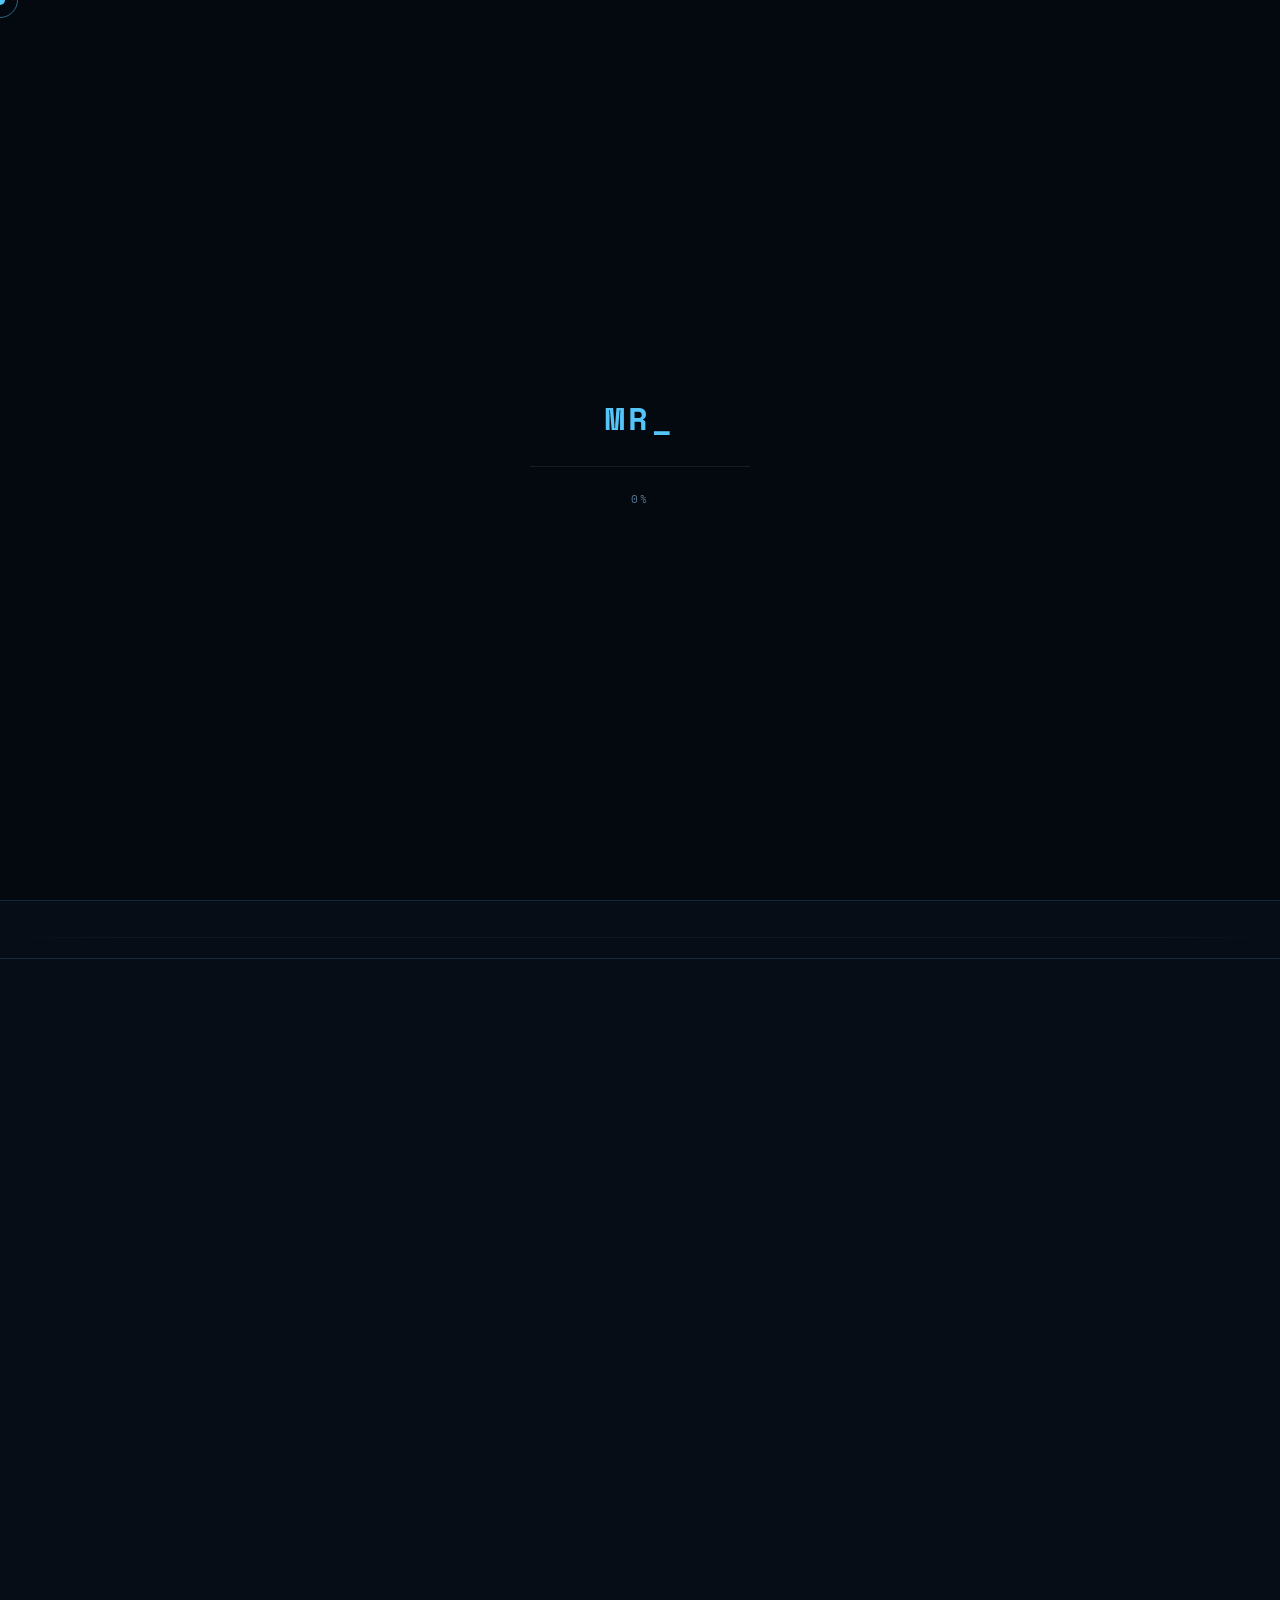
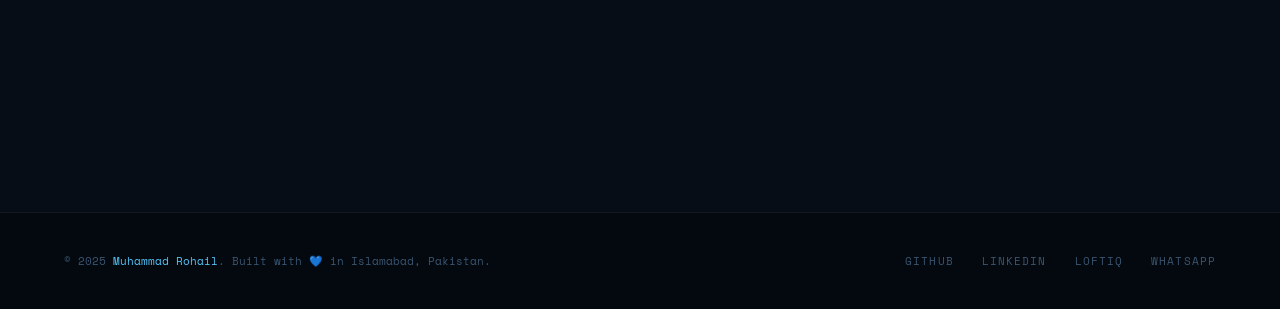
==== commit 4bca8522: "Update TankerNow project, add CV download and ops experience - Rename "Tanker Wala" to TankerNow; no" ====
--- a/index.html
+++ b/index.html
@@ -7,7 +7,7 @@
 <!-- ═══ PRIMARY SEO ═══ -->
 <title>Muhammad Rohail — Flutter & Full Stack Developer | Islamabad</title>
 <meta name="description" content="Muhammad Rohail is a Flutter & Full Stack Developer from Islamabad, Pakistan. Building cross-platform iOS & Android apps and responsive websites. Available for freelance work."/>
-<meta name="keywords" content="Muhammad Rohail, Flutter Developer Pakistan, Flutter Developer Islamabad, Full Stack Developer Pakistan, Mobile App Developer Islamabad, Firebase Developer, React Developer Pakistan, Hire Flutter Developer"/>
+<meta name="keywords" content="Muhammad Rohail, Flutter Developer Pakistan, Flutter Developer Islamabad, Full Stack Developer Pakistan, Mobile App Developer Islamabad, Firebase Developer, React Developer Pakistan, Hire Flutter Developer, Operations Coordinator, Dispatch Operations, Remote Operations Dubai, Customer Success"/>
 <meta name="author" content="Muhammad Rohail"/>
 <meta name="robots" content="index, follow"/>
 <meta name="theme-color" content="#04080f"/>
@@ -56,7 +56,7 @@
     "https://github.com/M-Rohail",
     "https://linkedin.com/in/muhammad-rohail"
   ],
-  "knowsAbout": ["Flutter", "Dart", "Firebase", "React", "JavaScript", "HTML", "CSS", "Mobile Development", "Web Development"],
+  "knowsAbout": ["Flutter", "Dart", "Firebase", "React", "JavaScript", "HTML", "CSS", "Mobile Development", "Web Development", "Dispatch Operations", "Fleet Operations", "Customer Service", "CRM Tools", "Remote Team Coordination"],
   "worksFor": {
     "@type": "Organization",
     "name": "J.Sons Communication"
@@ -138,6 +138,7 @@
       <div class="hero-desc">// <span id="typed"></span><span class="caret"></span></div>
       <div class="hero-btns">
         <a href="#projects" class="btn-prim">VIEW MY WORK →</a>
+        <a href="Muhammad-Rohail-CV.pdf" download class="btn-sec">DOWNLOAD CV <span>↓</span></a>
         <a href="#contact" class="btn-sec">GET IN TOUCH <span>↗</span></a>
       </div>
       <div class="hero-stats">
@@ -223,6 +224,7 @@
         </div>
         <div class="ab-rows">
           <div class="ab-row"><div class="ab-ic">📍</div>Islamabad, Pakistan</div>
+          <div class="ab-row"><div class="ab-ic">🌍</div>Open to Remote, Onsite & Visa-Sponsored Roles</div>
           <div class="ab-row"><div class="ab-ic">🏢</div>J.Sons Communication</div>
           <div class="ab-row"><div class="ab-ic">🛋️</div>Founder @ Loftiq.store 🍁</div>
           <div class="ab-row"><div class="ab-ic">📱</div>Flutter & Firebase</div>
@@ -299,11 +301,11 @@
     <div class="pj r">
       <div class="pj-n">01</div>
       <div>
-        <div class="pj-title">Tanker Wala <span class="pj-badge">FEATURED</span></div>
-        <div class="pj-desc">On-demand water tanker booking app for Islamabad. Real-time tracking, Firebase push notifications, booking management. Solving Pakistan's water supply crisis with technology.</div>
-        <div class="pj-tags"><span class="pj-tag">FLUTTER</span><span class="pj-tag">DART</span><span class="pj-tag">FIREBASE</span><span class="pj-tag">REAL-TIME</span><span class="pj-tag">MOBILE APP</span></div>
-      </div>
-      <a href="https://github.com/M-Rohail" target="_blank" class="pj-arr">↗</a>
+        <div class="pj-title">TankerNow <span class="pj-badge">WEBSITE + APP 🚀</span></div>
+        <div class="pj-desc">On-demand water tanker booking platform for Islamabad — website and Android app, live on the Play Store. Real-time tracking, Firebase push notifications, booking management. Solving Pakistan's water supply crisis with technology.</div>
+        <div class="pj-tags"><span class="pj-tag">FLUTTER</span><span class="pj-tag">DART</span><span class="pj-tag">FIREBASE</span><span class="pj-tag">REAL-TIME</span><span class="pj-tag">WEBSITE</span><span class="pj-tag">PLAY STORE</span></div>
+      </div>
+      <a href="http://tankernow.com/" target="_blank" rel="noopener" class="pj-arr">↗</a>
     </div>
     <div class="pj r d1">
       <div class="pj-n">02</div>
@@ -364,6 +366,30 @@
       <div class="ex-role">Flutter Dev & Entrepreneur</div>
       <div class="ex-desc">Independently building Flutter apps solving real problems in Pakistan. Founded and run Loftiq.store — premium furniture e-commerce for Ontario, Canada. Full dev + business ownership from Islamabad.</div>
       <div class="ex-tags"><span class="ex-tag">FLUTTER</span><span class="ex-tag">FIREBASE</span><span class="ex-tag">DART</span><span class="ex-tag">E-COMMERCE</span></div>
+    </div>
+    <div class="ex-card r d3">
+      <div class="ex-top-bar"></div>
+      <div class="ex-per">2022 — PRESENT</div>
+      <div class="ex-co">VENTURE TAXIS</div>
+      <div class="ex-role">Taxi Dispatcher & Onboarding Specialist</div>
+      <div class="ex-desc">Running live dispatch operations for a UK-based private-hire fleet — allocating jobs in real time, troubleshooting on the fly, and onboarding new drivers onto booking, tracking and compliance systems. Years of experience keeping high-volume operations calm under pressure.</div>
+      <div class="ex-tags"><span class="ex-tag">DISPATCH OPS</span><span class="ex-tag">REAL-TIME LOGISTICS</span><span class="ex-tag">ONBOARDING</span><span class="ex-tag">CRM TOOLS</span><span class="ex-tag">REMOTE (UK)</span></div>
+    </div>
+    <div class="ex-card r d4">
+      <div class="ex-top-bar"></div>
+      <div class="ex-per">3+ YEARS</div>
+      <div class="ex-co">VERT LONDON</div>
+      <div class="ex-role">Dispatcher & Onboarding Specialist</div>
+      <div class="ex-desc">Handled dispatch and driver onboarding for Vert London, a private-hire operator servicing premium chauffeur networks Blacklane and Transfeero across London. Coordinated live job allocation, driver compliance and partner communication across time zones.</div>
+      <div class="ex-tags"><span class="ex-tag">FLEET OPERATIONS</span><span class="ex-tag">BLACKLANE</span><span class="ex-tag">TRANSFEERO</span><span class="ex-tag">PROCESS DOCS</span><span class="ex-tag">CROSS-TIMEZONE</span></div>
+    </div>
+    <div class="ex-card r d4">
+      <div class="ex-top-bar"></div>
+      <div class="ex-per">2019 — 2022</div>
+      <div class="ex-co">FINAL EXPENSE INSURANCE (US)</div>
+      <div class="ex-role">Customer Service Representative</div>
+      <div class="ex-desc">Supported US policyholders end-to-end — explaining coverage, resolving billing issues, and handling sensitive conversations with empathy and precision. Built the client-facing communication instincts behind every product I ship today.</div>
+      <div class="ex-tags"><span class="ex-tag">CUSTOMER SUCCESS</span><span class="ex-tag">US CLIENTS</span><span class="ex-tag">CRM</span><span class="ex-tag">COMMUNICATION</span><span class="ex-tag">PROBLEM SOLVING</span></div>
     </div>
   </div>
 </section>
@@ -392,6 +418,10 @@
           <div class="cti-ic">🛋️</div>
           <div class="cti-t"><b>LOFTIQ</b>loftiq.store</div>
         </a>
+        <a href="Muhammad-Rohail-CV.pdf" download class="cti">
+          <div class="cti-ic">⬇</div>
+          <div class="cti-t"><b>DOWNLOAD CV</b>Muhammad-Rohail-CV.pdf</div>
+        </a>
       </div>
       <a href="https://wa.me/923085382499?text=Hi%20Rohail!%20I%20saw%20your%20portfolio%20and%20would%20like%20to%20discuss%20a%20project." target="_blank" class="wa-btn">
         <svg viewBox="0 0 24 24"><path d="M17.472 14.382c-.297-.149-1.758-.867-2.03-.967-.273-.099-.471-.148-.67.15-.197.297-.767.966-.94 1.164-.173.199-.347.223-.644.075-.297-.15-1.255-.463-2.39-1.475-.883-.788-1.48-1.761-1.653-2.059-.173-.297-.018-.458.13-.606.134-.133.298-.347.446-.52.149-.174.198-.298.298-.497.099-.198.05-.371-.025-.52-.075-.149-.669-1.612-.916-2.207-.242-.579-.487-.5-.669-.51-.173-.008-.371-.01-.57-.01-.198 0-.52.074-.792.372-.272.297-1.04 1.016-1.04 2.479 0 1.462 1.065 2.875 1.213 3.074.149.198 2.096 3.2 5.077 4.487.709.306 1.262.489 1.694.625.712.227 1.36.195 1.871.118.571-.085 1.758-.719 2.006-1.413.248-.694.248-1.289.173-1.413-.074-.124-.272-.198-.57-.347m-5.421 7.403h-.004a9.87 9.87 0 01-5.031-1.378l-.361-.214-3.741.982.998-3.648-.235-.374a9.86 9.86 0 01-1.51-5.26c.001-5.45 4.436-9.884 9.888-9.884 2.64 0 5.122 1.03 6.988 2.898a9.825 9.825 0 012.893 6.994c-.003 5.45-4.437 9.884-9.885 9.884m8.413-18.297A11.815 11.815 0 0012.05 0C5.495 0 .16 5.335.157 11.892c0 2.096.547 4.142 1.588 5.945L.057 24l6.305-1.654a11.882 11.882 0 005.683 1.448h.005c6.554 0 11.89-5.335 11.893-11.893a11.821 11.821 0 00-3.48-8.413z"/></svg>
